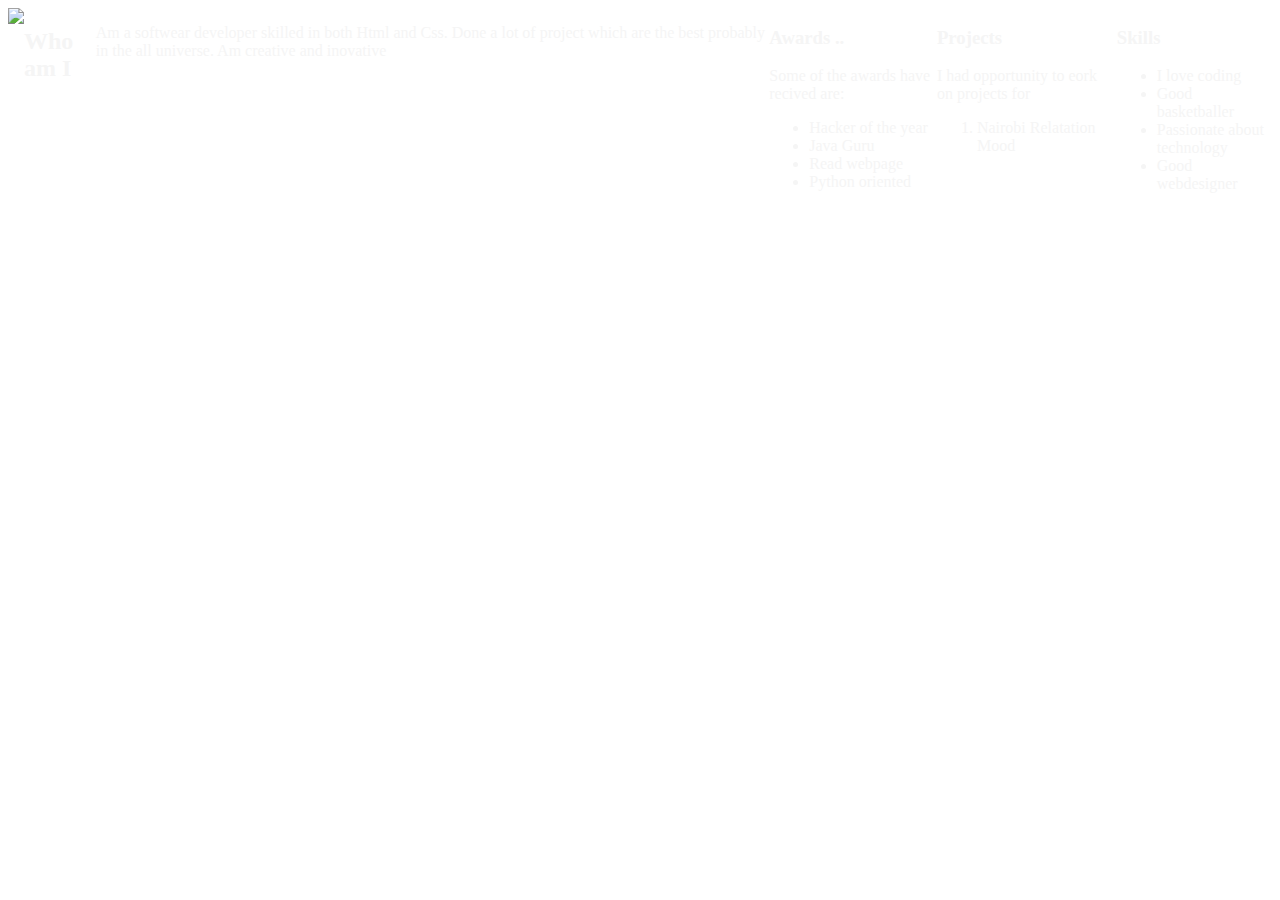
==== about.html @ 8a043daf "add backgroung-size" ====
<!DOCTYPE html>
<html id="about">
    <head>
        <link rel="stylesheet" href="css/about.css"type="text/css">
        <link rel="stylesheet" href="index.html">
        <title>My portfolio landing page</title>
    </head>
    <body>
        <div class="all">
        <img src="https://web.whatsapp.com/pp?e=https%3A%2F%2Fpps.whatsapp.net%2Fv%2Ft61.24694-24%2F58632673_613135535821275_8984506313996238848_n.jpg%3Foe%3D5CEB7F13%26oh%3D5e1584ab31d34d2be16e68f4ef2dd507&t=l&u=254742518807%40c.us&i=1558162004">
            <h2>Who am I</h2>
            <p>Am a softwear developer skilled in both Html and Css. Done a lot of project which are the best probably in the all universe. Am creative and inovative </p>
        <div id="awards">
            <h3>Awards ..</h3>
            <p>Some of the awards have recived are:</p>
            <ul>
                <li>Hacker of the year</li>
                <li>Java Guru</li>
                <li>Read webpage</li>
                <li>Python oriented</li>
            </ul>
        </div>
        <div id="projects">
           <h3>Projects</h3>
           <p>I had opportunity to eork on projects for</p>
           <ol>
               <li>Nairobi Relatation Mood</li>
           </ol>
        </div> 
        <div id="skills">
            <h3>Skills</h3>
            <ul>
                <li>I love coding </li>
                <li>Good basketballer</li>
                <li>Passionate about technology</li>
                <li>Good webdesigner</li>
            </ul>
        </div>
    </div class="all" > 
    </body>
</html>
---- css/about.css ----
body{
    background-image:url("https://t4.ftcdn.net/jpg/00/70/41/19/240_F_70411929_1eXidyzB3XHjgl9z46Cwqp2Ts54LAew2.jpg");
    background-size: cover;
    color: whitesmoke;
}
.all{
     display: flex;
     flex-direction: row;
}
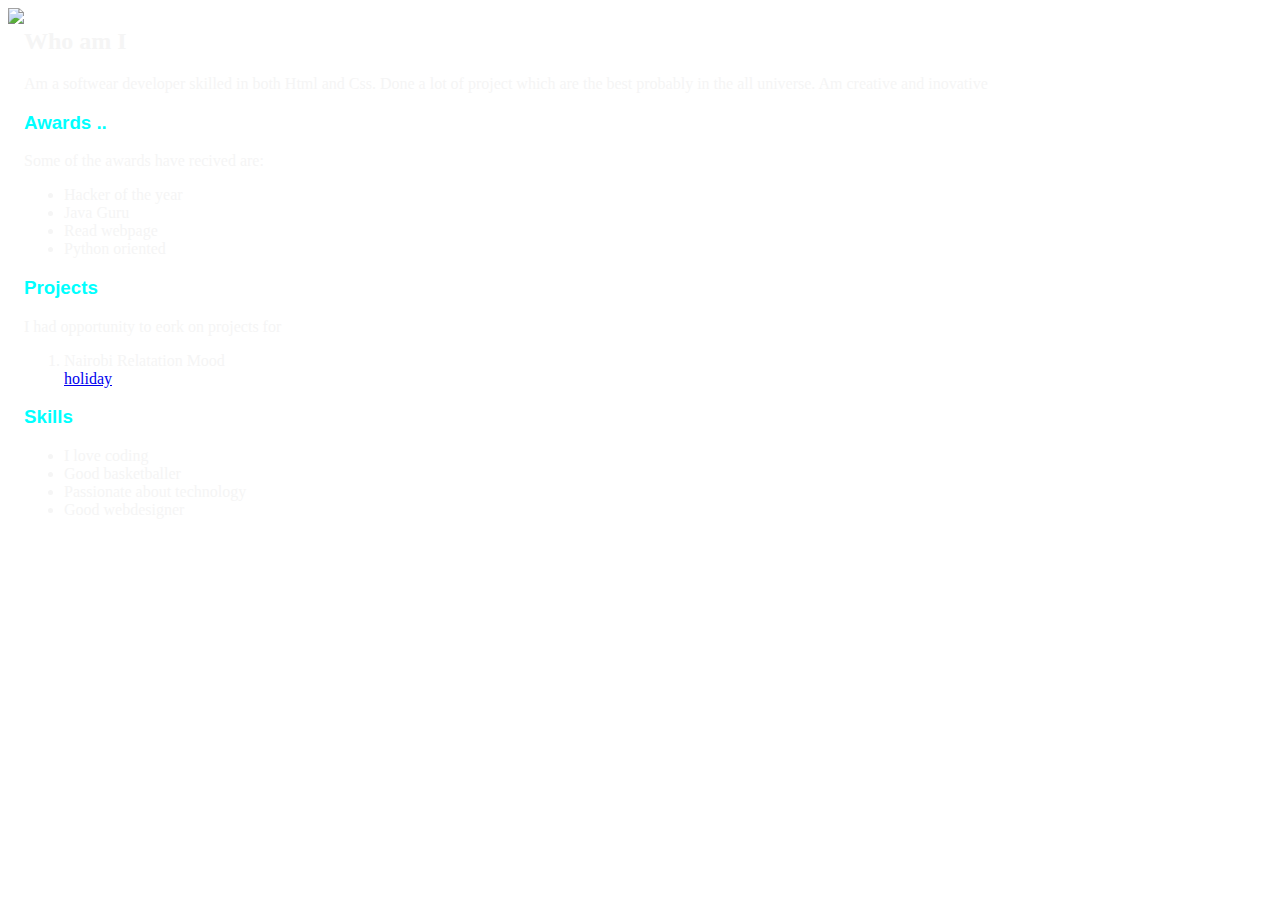
==== commit 92e9ba12: "added my project link" ====
--- a/about.html
+++ b/about.html
@@ -7,7 +7,12 @@
     </head>
     <body>
         <div class="all">
+            <div class="img">
         <img src="https://web.whatsapp.com/pp?e=https%3A%2F%2Fpps.whatsapp.net%2Fv%2Ft61.24694-24%2F58632673_613135535821275_8984506313996238848_n.jpg%3Foe%3D5CEB7F13%26oh%3D5e1584ab31d34d2be16e68f4ef2dd507&t=l&u=254742518807%40c.us&i=1558162004">
+    </div>
+    <div class="intro"> 
+
+    
             <h2>Who am I</h2>
             <p>Am a softwear developer skilled in both Html and Css. Done a lot of project which are the best probably in the all universe. Am creative and inovative </p>
         <div id="awards">
@@ -25,6 +30,7 @@
            <p>I had opportunity to eork on projects for</p>
            <ol>
                <li>Nairobi Relatation Mood</li>
+               <a href=" https://jeremicarose.github.io/holiday/">holiday</a>
            </ol>
         </div> 
         <div id="skills">
@@ -36,6 +42,7 @@
                 <li>Good webdesigner</li>
             </ul>
         </div>
+    </div>
     </div class="all" > 
     </body>
 </html>--- a/css/about.css
+++ b/css/about.css
@@ -4,6 +4,11 @@
     color: whitesmoke;
 }
 .all{
+
      display: flex;
      flex-direction: row;
-}+}
+h3{
+    color:aqua;
+    font-family: 'Trebuchet MS', 'Lucida Sans Unicode', 'Lucida Grande', 'Lucida Sans', Arial, sans-serif;
+}
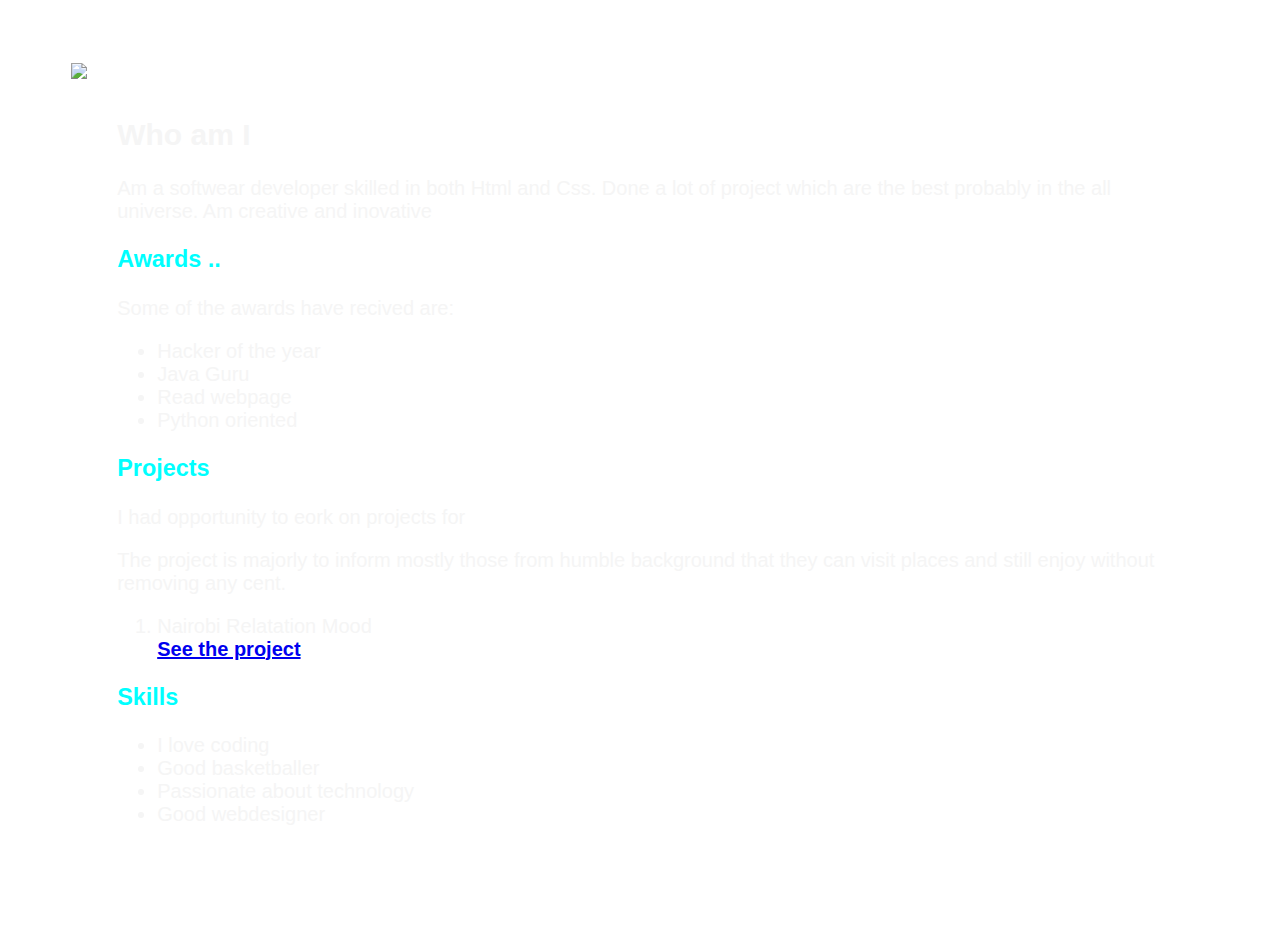
==== commit 3addefc5: "added see the project" ====
--- a/about.html
+++ b/about.html
@@ -28,9 +28,10 @@
         <div id="projects">
            <h3>Projects</h3>
            <p>I had opportunity to eork on projects for</p>
+           <p>The project is majorly to inform mostly those from humble background that they can visit places and still enjoy without removing any cent.</p>
            <ol>
                <li>Nairobi Relatation Mood</li>
-               <a href=" https://jeremicarose.github.io/holiday/">holiday</a>
+               <a href=" https://jeremicarose.github.io/holiday/"><strong>See the project</strong></a>
            </ol>
         </div> 
         <div id="skills">
--- a/css/about.css
+++ b/css/about.css
@@ -7,8 +7,17 @@
 
      display: flex;
      flex-direction: row;
+     justify-content: space-around;
+     margin:5%
 }
 h3{
     color:aqua;
     font-family: 'Trebuchet MS', 'Lucida Sans Unicode', 'Lucida Grande', 'Lucida Sans', Arial, sans-serif;
 }
+.intro{
+    margin: 20px;
+    padding: 10px;
+    font-family: Verdana, Geneva, Tahoma, sans-serif;
+    font-size: 20px;
+    
+}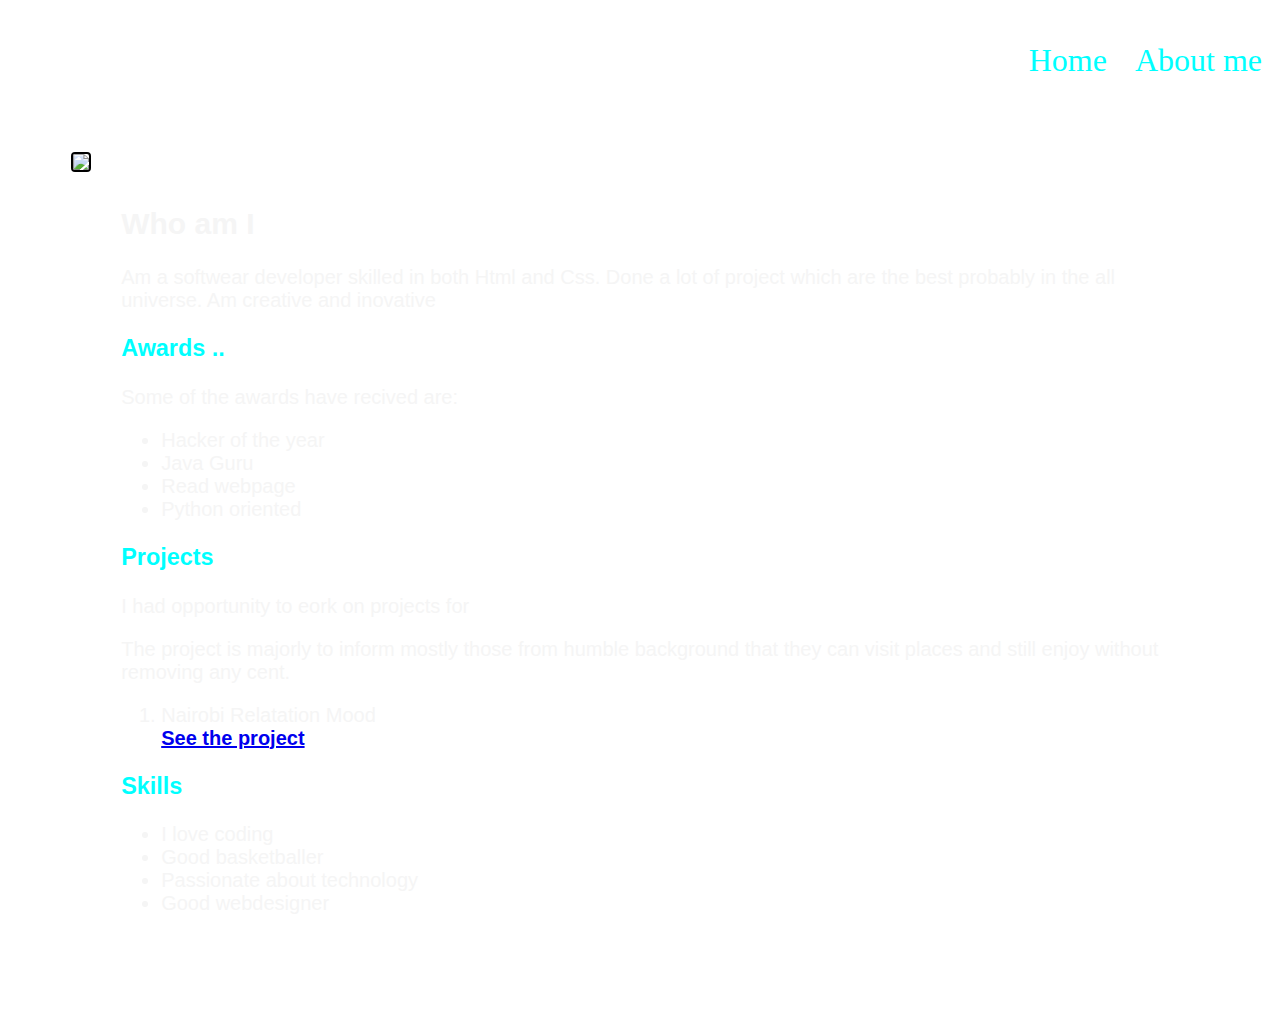
==== commit 1dc0e175: "Link index.html page to about us page" ====
--- a/about.html
+++ b/about.html
@@ -6,6 +6,12 @@
         <title>My portfolio landing page</title>
     </head>
     <body>
+        <nav>
+            <ul>
+                <li><a href="/home/moringa/Desktop/portfolio/index.html">Home</a></li>
+                <li><a href="#about">About me</a></li>
+            </ul>
+        </nav>
         <div class="all">
             <div class="img">
         <img src="https://web.whatsapp.com/pp?e=https%3A%2F%2Fpps.whatsapp.net%2Fv%2Ft61.24694-24%2F58632673_613135535821275_8984506313996238848_n.jpg%3Foe%3D5CEB7F13%26oh%3D5e1584ab31d34d2be16e68f4ef2dd507&t=l&u=254742518807%40c.us&i=1558162004">
--- a/css/about.css
+++ b/css/about.css
@@ -2,6 +2,26 @@
     background-image:url("https://t4.ftcdn.net/jpg/00/70/41/19/240_F_70411929_1eXidyzB3XHjgl9z46Cwqp2Ts54LAew2.jpg");
     background-size: cover;
     color: whitesmoke;
+}
+nav{
+    font-size: 2em;
+    margin-top: 5px;
+
+}
+nav ul li{
+    display: inline-block;
+    margin: auto;
+    padding:10px;
+}
+nav ul li a{
+    color: cyan;
+    text-decoration: none;
+}
+nav ul{
+    text-align: right;
+}
+nav >ul >li >a :hover {
+    background-color: darkgray;
 }
 .all{
 
@@ -19,5 +39,14 @@
     padding: 10px;
     font-family: Verdana, Geneva, Tahoma, sans-serif;
     font-size: 20px;
+}
+#:hover{
+    background-color: silver;
+    margin :0%;
+
+}
+img{
+    border: 2px solid black;
+    border-radius: 20%;
+}
     
-}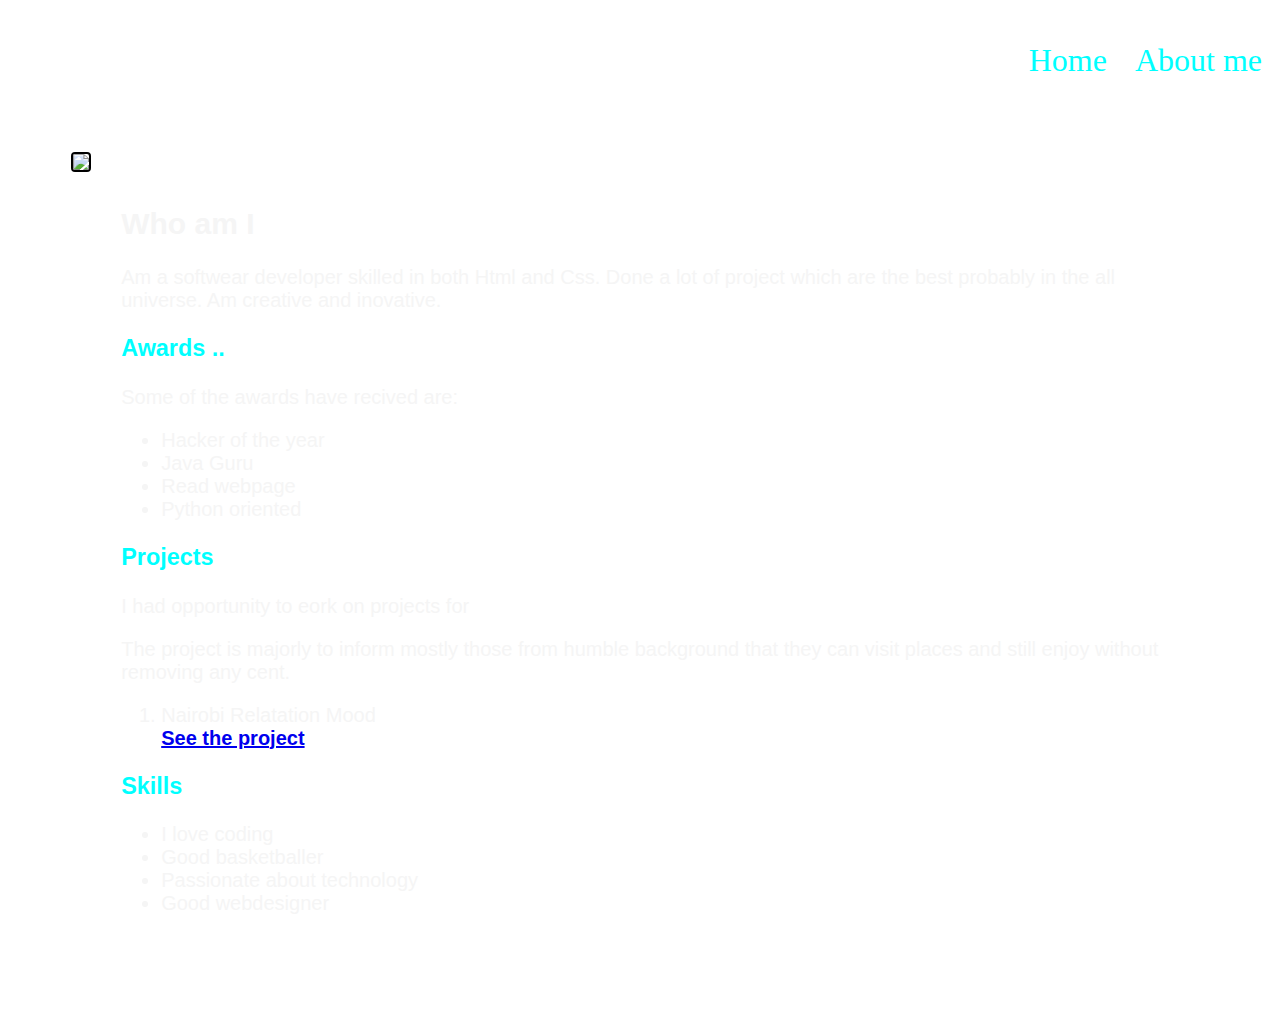
==== commit 9e73eb6e: "change the color" ====
--- a/about.html
+++ b/about.html
@@ -20,7 +20,7 @@
 
     
             <h2>Who am I</h2>
-            <p>Am a softwear developer skilled in both Html and Css. Done a lot of project which are the best probably in the all universe. Am creative and inovative </p>
+            <p>Am a softwear developer skilled in both Html and Css. Done a lot of project which are the best probably in the all universe. Am creative and inovative. </p>
         <div id="awards">
             <h3>Awards ..</h3>
             <p>Some of the awards have recived are:</p>
--- a/css/about.css
+++ b/css/about.css
@@ -40,10 +40,10 @@
     font-family: Verdana, Geneva, Tahoma, sans-serif;
     font-size: 20px;
 }
-#:hover{
-    background-color: silver;
+a:hover{
+    background-color: aqua;
+    color: black;
     margin :0%;
-
 }
 img{
     border: 2px solid black;
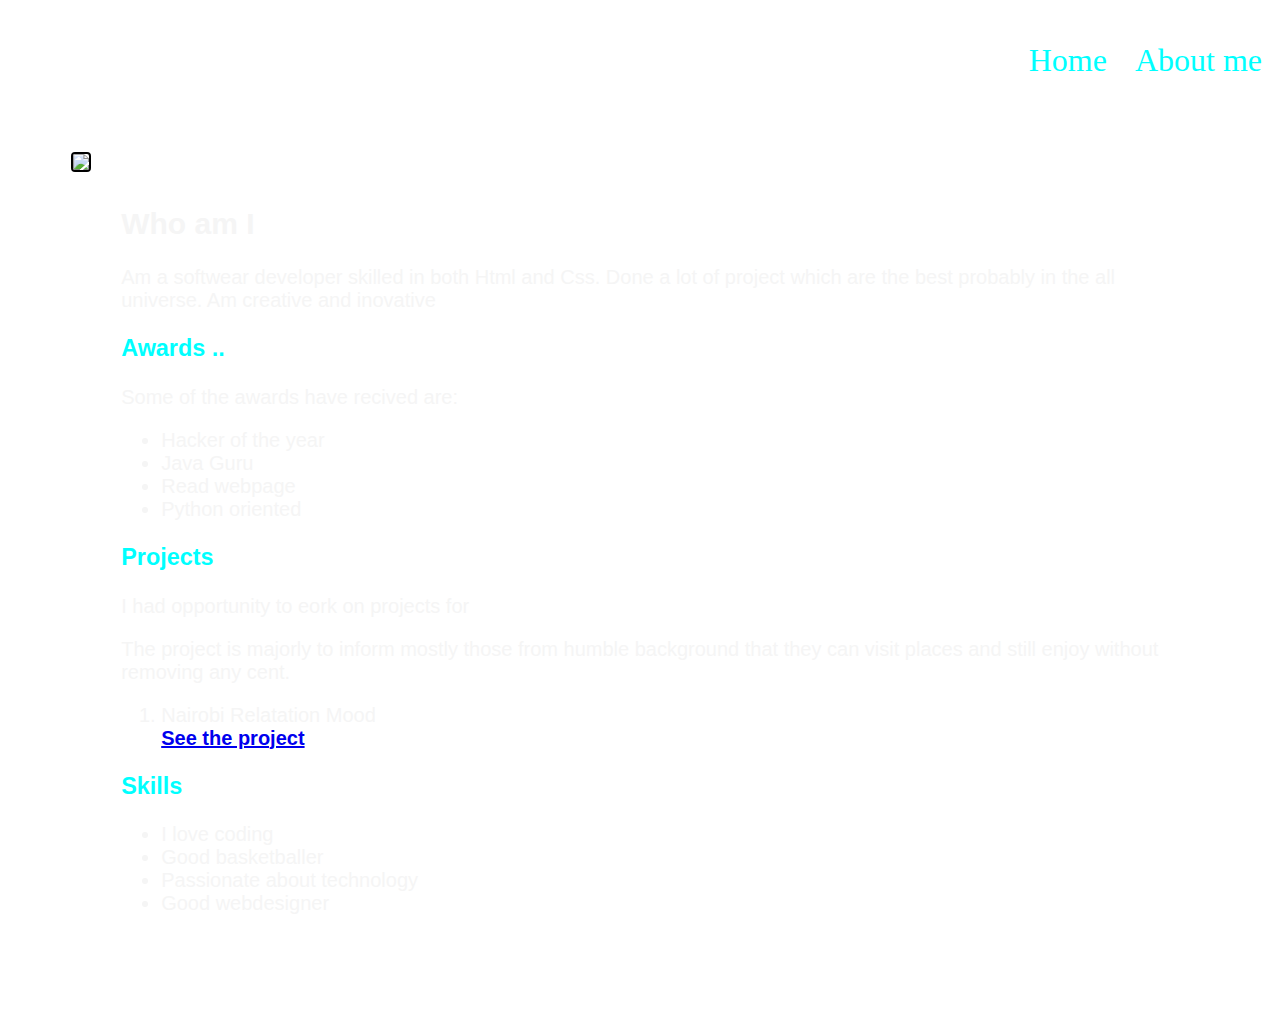
==== commit 8321877b: "add the color" ====
--- a/about.html
+++ b/about.html
@@ -1,11 +1,12 @@
 <!DOCTYPE html>
-<html id="about">
+<html>
     <head>
         <link rel="stylesheet" href="css/about.css"type="text/css">
         <link rel="stylesheet" href="index.html">
         <title>My portfolio landing page</title>
     </head>
     <body>
+        
         <nav>
             <ul>
                 <li><a href="/home/moringa/Desktop/portfolio/index.html">Home</a></li>
@@ -20,7 +21,7 @@
 
     
             <h2>Who am I</h2>
-            <p>Am a softwear developer skilled in both Html and Css. Done a lot of project which are the best probably in the all universe. Am creative and inovative. </p>
+            <p>Am a softwear developer skilled in both Html and Css. Done a lot of project which are the best probably in the all universe. Am creative and inovative </p>
         <div id="awards">
             <h3>Awards ..</h3>
             <p>Some of the awards have recived are:</p>
